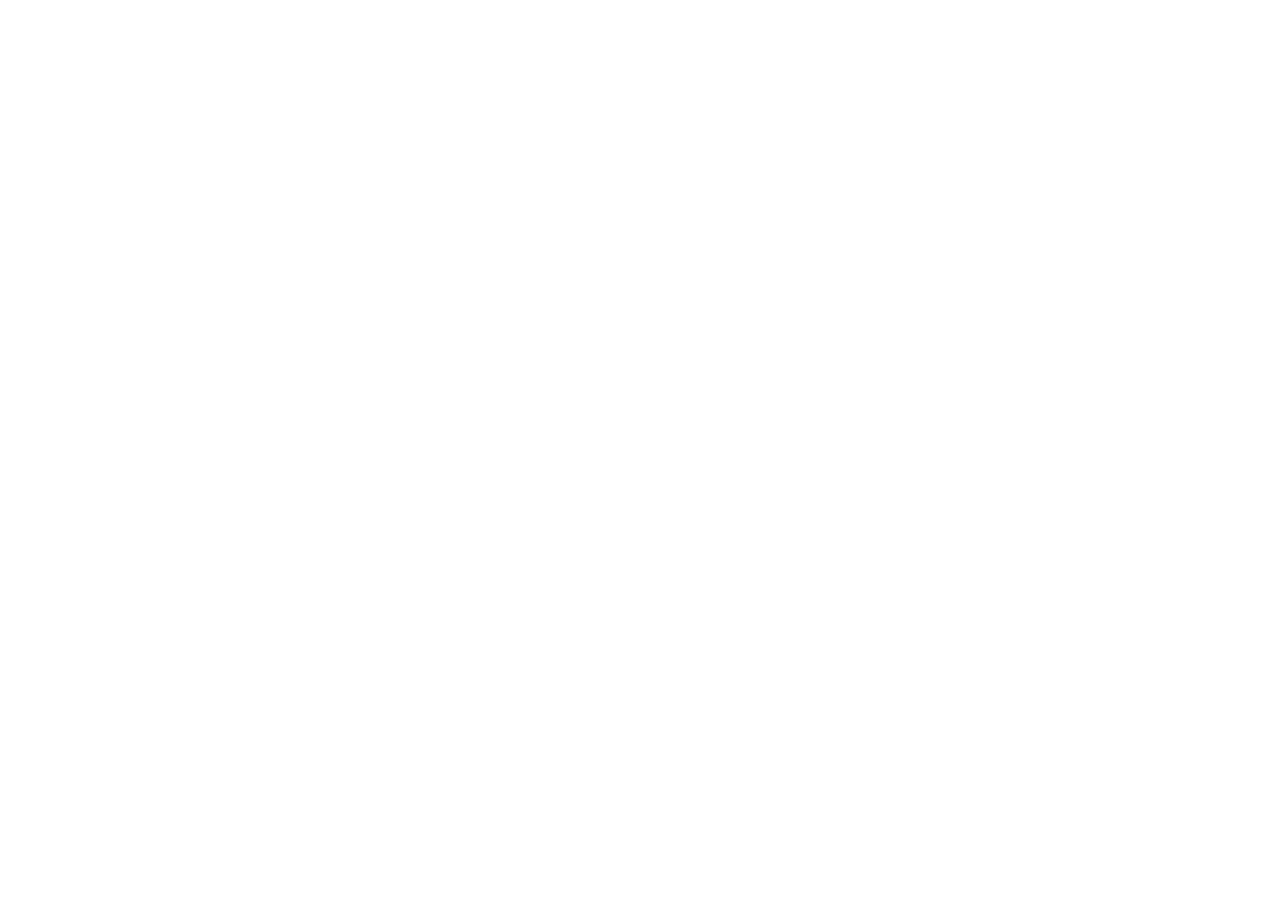
==== Sit_on_chair_template_OBOWIAZKOWE/index.html @ 5ef2fa7b "Folder" ====
<!DOCTYPE html>
<html lang="en">
<head>
    <meta charset="UTF-8">
    <title>CodersLab</title>
    <link rel="stylesheet" href="css/style.css">
</head>
<body>
  <header></header>
  <section></section>
  <div class="top">
    <div>
  <section>
    <div class="price_list">
    </div>
    <section>
      <div class="offer">

      </div>
  <section></section>
    <div class="folmular">
    </div>

  <footer></footer>

</body>
</html>
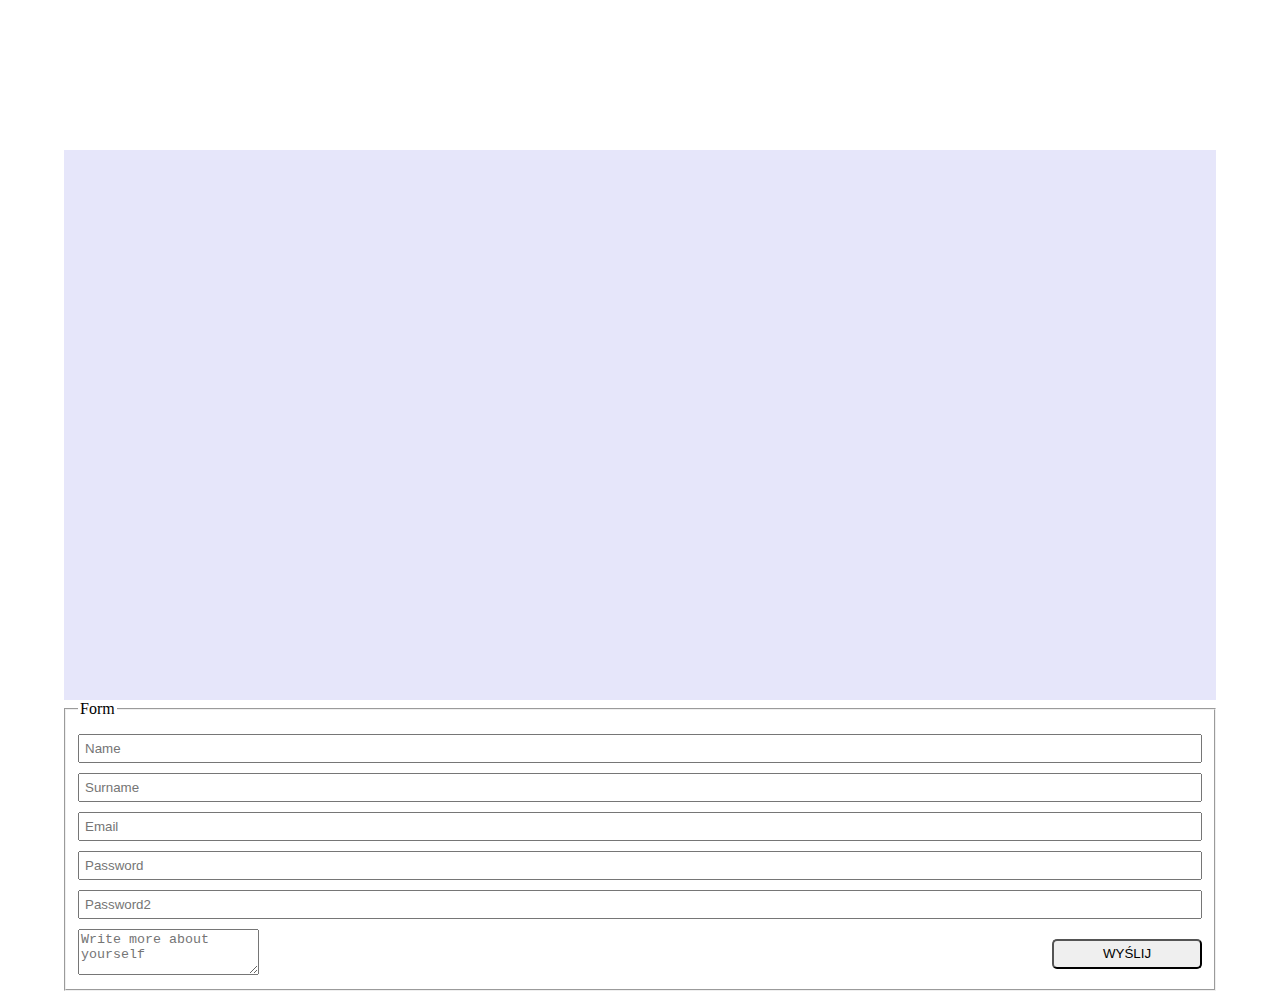
==== commit 4ce3b558: "Poczatekprojektu" ====
--- a/Sit_on_chair_template_OBOWIAZKOWE/index.html
+++ b/Sit_on_chair_template_OBOWIAZKOWE/index.html
@@ -1,27 +1,59 @@
 <!DOCTYPE html>
 <html lang="en">
+
 <head>
-    <meta charset="UTF-8">
-    <title>CodersLab</title>
-    <link rel="stylesheet" href="css/style.css">
+  <meta charset="UTF-8">
+  <title>CodersLab</title>
+  <link rel="stylesheet" href="css/style.css">
 </head>
+
 <body>
-  <header></header>
-  <section></section>
-  <div class="top">
-    <div>
+
+  <header>
+    <div class="container">
+
+    </div>
+  </header>
   <section>
-    <div class="price_list">
+    <div class="container">
+      <div class="top">
+        <div id="chair">
+        </div>
+      </div>
     </div>
-    <section>
+  </section>
+  <section>
+    <div class="container">
       <div class="offer">
+      </div>
+    </div>
+  </section>
+  <section>
+    <div class="container">
+      <div class="price_list">
 
       </div>
-  <section></section>
-    <div class="folmular">
     </div>
+  </section>
+  <section>
+    <div class="container">
+      <form class="form">
+        <fieldset>
+          <legend>Form</legend>
 
+          <input type="text" placeholder="Name">
+          <input type="text" placeholder="Surname">
+          <input type="email" placeholder="Email">
+          <input type="password" placeholder="Password">
+          <input type="password" placeholder="Password2">
+          <textarea type="textarea" placeholder="Write more about yourself" rows="6"></textarea>
+          <input type="submit" value="Wyślij">
+
+        </fieldset>
+      </form>
+    </div>
+  </section>
   <footer></footer>
+</body>
 
-</body>
 </html>
--- a/Sit_on_chair_template_OBOWIAZKOWE/css/style.css
+++ b/Sit_on_chair_template_OBOWIAZKOWE/css/style.css
@@ -0,0 +1,62 @@
+*{
+  margin: 0;
+}
+.container{
+  width: 90%;
+  margin: 0 auto;
+}
+/*Menu z logo*/
+header{
+  height: 50px;
+  box-sizing: border-box;
+}
+
+/*Nagłówek*/
+#top{
+  height: 400px;
+  background-color: black;
+}
+/*Oferta*/
+.offer{
+  height: 100px;
+  background-color: white;
+}
+/*Cennik*/
+.price_list{
+  width: 100%;
+  height: 550px;
+  background-color:#E6E6FA ;
+  box-sizing: border-box;
+  float: left;
+}
+/*Formularz*/
+form {
+  width: 100%;
+  height: 250px;
+  box-sizing: border-box;
+  background-color: white;
+  float: left;
+}
+textarea{
+  height: 40px;
+
+}
+input[type="submit"]{
+  height: 30px;
+  float: right;
+  width: 150px;
+  border-radius: 5px;
+  text-transform: uppercase;
+}
+input {
+  display: block;
+  width: 100%;
+  padding: 5px;
+  margin: 10px auto;
+  box-sizing: border-box;
+}
+/*Stopka*/
+footer{
+  height: 100px;
+  background-color: white;
+}
